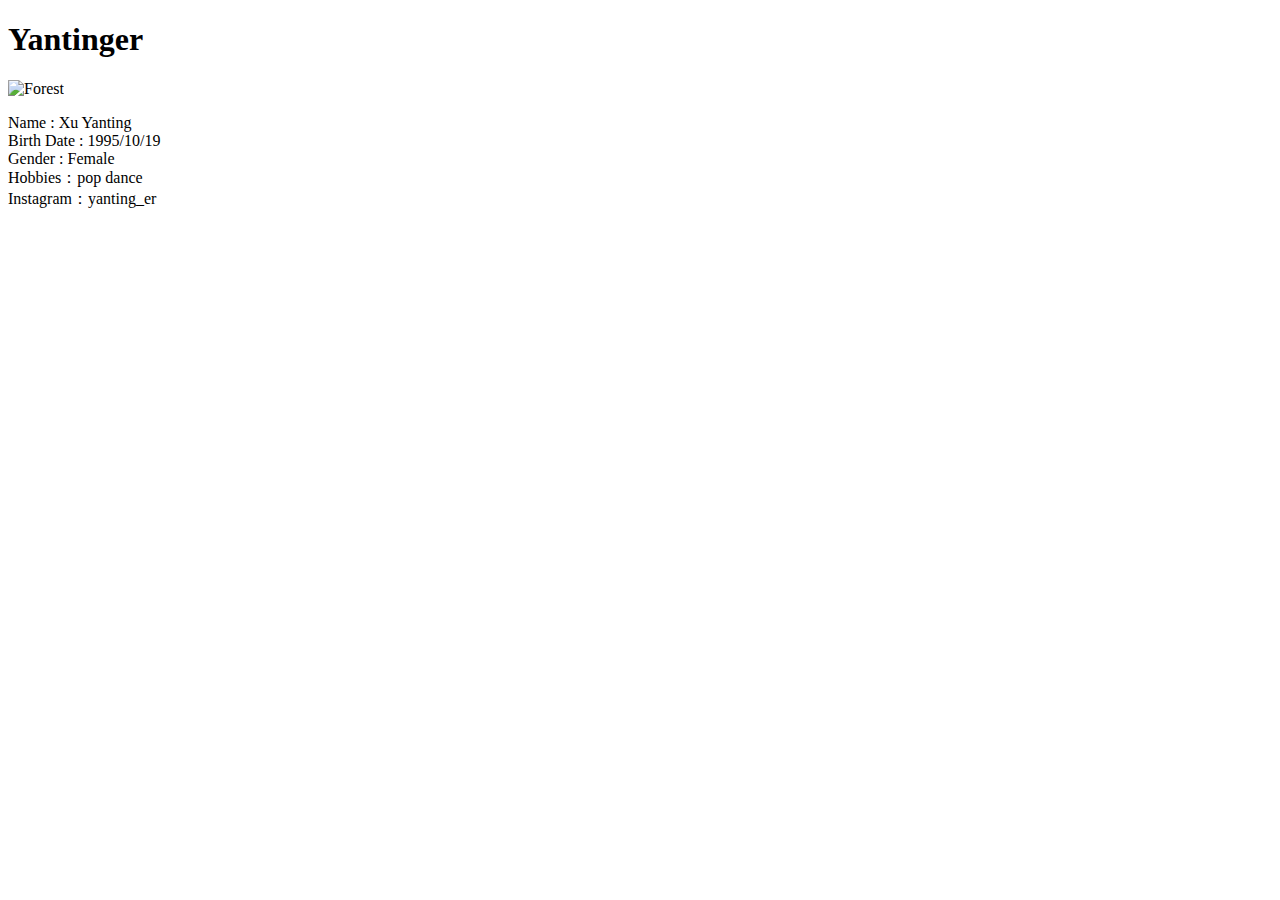
==== index.html @ f1ca5324 "commit" ====
<!DOCTYPE html>
<html>
<head>
<link rel=stylesheet type="text/css" href="app.css">
</head>
<body>

<h1>Yantinger</h1>
<img src="http://i.imgur.com/iTTfD2X.png" alt="Forest" width="300" height="300">
<p>Name : Xu Yanting<br>
Birth Date : 1995/10/19<br>
Gender : Female<br>
Hobbies：pop dance<br>
Instagram：yanting_er<br></p>

<embed src="http://m1509.wapka-file.com//g03/music/30610944/2692558/ded4qHromkuWjN2QLKGT%5E27zTKhTl1HYlS0ve81xYj5zu7ei%5EA/2dbcf.mp3?md5=YPtAofx3qjc1aKc3HUBJlA&expires=1475909176" autostart="true" loop="1" volume="50" hidden="true"></embed>



</body>
</html>
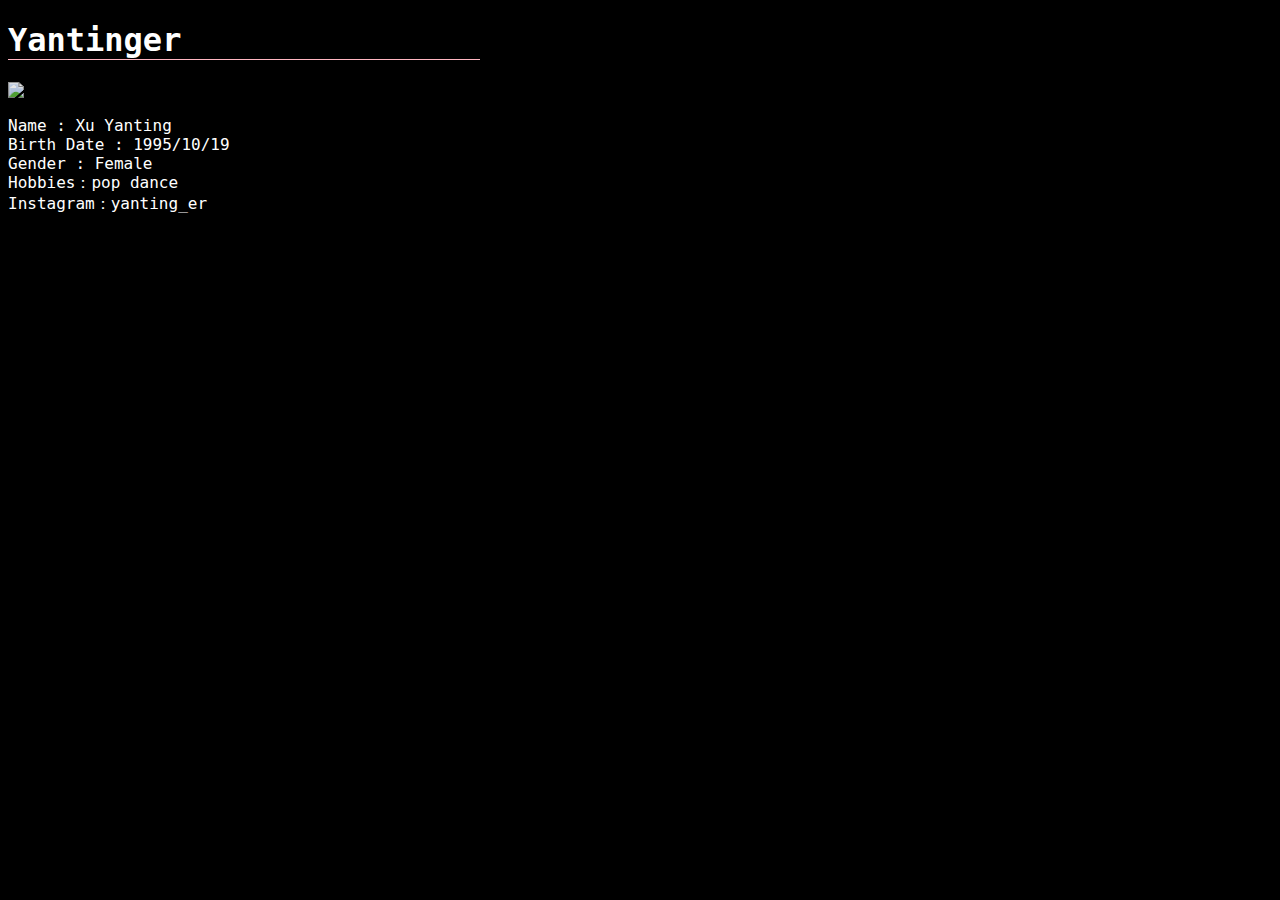
==== commit 4fd746bf: "Update index.html" ====
--- a/index.html
+++ b/index.html
@@ -13,9 +13,10 @@
 Hobbies：pop dance<br>
 Instagram：yanting_er<br></p>
 
-<embed src="http://m1509.wapka-file.com//g03/music/30610944/2692558/ded4qHromkuWjN2QLKGT%5E27zTKhTl1HYlS0ve81xYj5zu7ei%5EA/2dbcf.mp3?md5=YPtAofx3qjc1aKc3HUBJlA&expires=1475909176" autostart="true" loop="1" volume="50" hidden="true"></embed>
-
-
+<audio controls loop autoplay>
+  <source src="http://m1705.wapka-file.com//g03/music/49734572/2010002/5f57cEGrOUWFR4sYbXqa2KM7R%5ENoyyg94VkXqX5d4toFk9s7sQ/63cd7.mp3?md5=8ohUx4ocwP8aMvAY6EHLAA&expires=1476513508" type="audio/ogg">
+  Your browser does not support the audio element.
+</audio>
 
 </body>
 </html>
--- a/app.css
+++ b/app.css
@@ -0,0 +1,38 @@
+body {
+background: black url("https://c2.staticflickr.com/6/5193/29497261504_9297c8f922_b.jpg") no-repeat center;
+            margin-right: 800px;
+}
+
+h1 {
+color: white;
+       border-bottom: 1px solid lightpink;
+       font-family: monospace, cursive;
+}
+/* mouse over*/
+h1:hover {
+color: pink;
+   }
+
+p {
+color: white;
+       font-family: cursive, monospace;
+right: 20px
+
+}
+
+p:hover {
+color: pink;
+  }
+
+img {
+opacity: 0.9;
+filter: alpha(opacity=50);
+}
+img:hover {
+opacity: 1.0;
+filter: alpha(opacity=100);
+    }
+
+audio { 
+   display:none;
+}
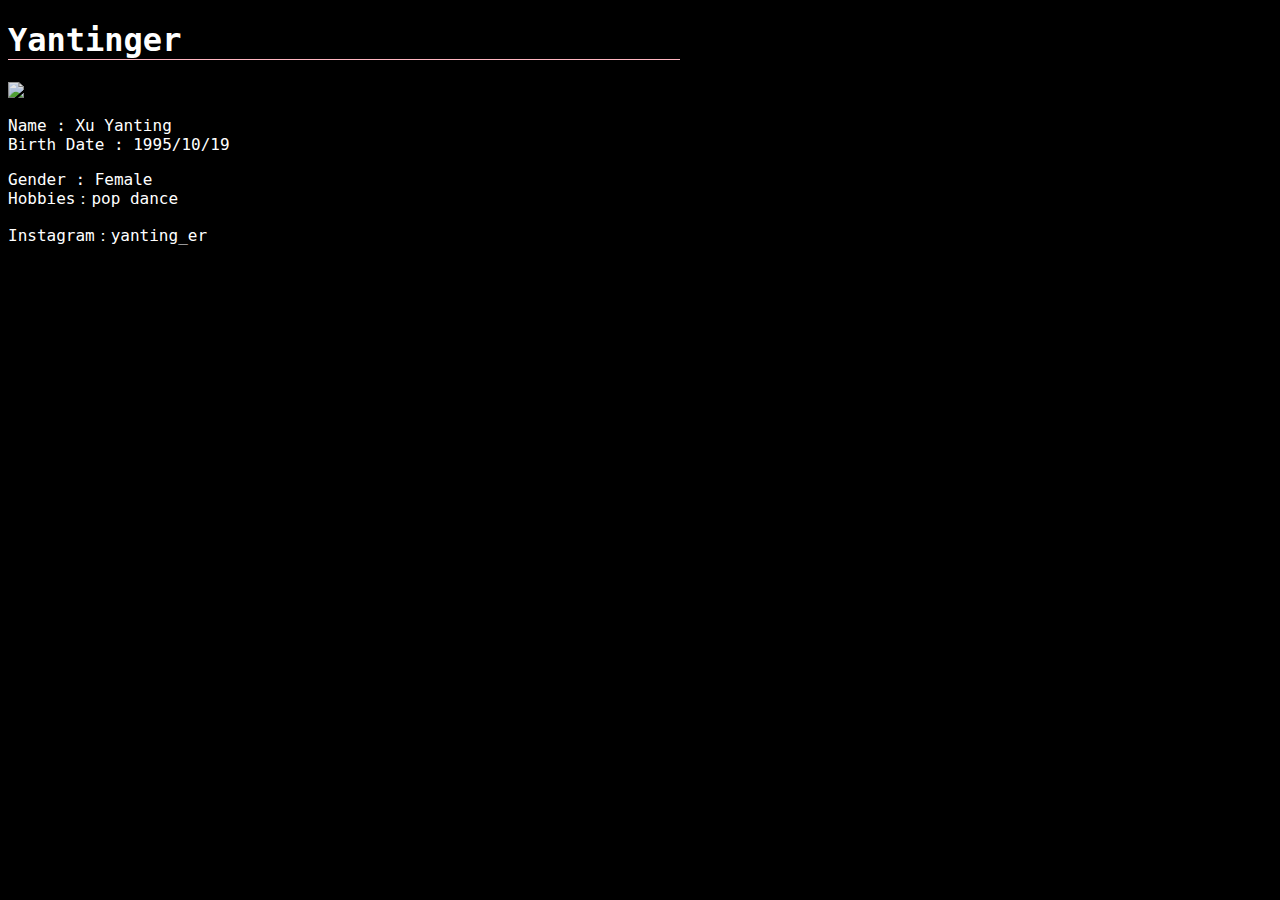
==== commit febbc7ea: "Update index.html" ====
--- a/index.html
+++ b/index.html
@@ -1,17 +1,35 @@
 <!DOCTYPE html>
 <html>
 <head>
+<h1>Yantinger</h1>
+<script src="https://ajax.googleapis.com/ajax/libs/jquery/1.12.4/jquery.min.js"></script>
+<script>
+$(document).ready(function(){
+    $("#p1").mouseenter(function(){
+        $("#div1").fadeToggle(1000);
+        $("#div2").fadeToggle(1250);
+        $("#div3").fadeToggle(1500);
+    });
+    $("head").hover(function(){
+            $("body").animate({
+            height: 'toggle'
+        });
+    });
+});
+</script>
+  
 <link rel=stylesheet type="text/css" href="app.css">
 </head>
 <body>
+<img id="p1" src="http://i.imgur.com/iTTfD2X.png" alt="Forest" width="300" height="300">
 
-<h1>Yantinger</h1>
-<img src="http://i.imgur.com/iTTfD2X.png" alt="Forest" width="300" height="300">
-<p>Name : Xu Yanting<br>
-Birth Date : 1995/10/19<br>
-Gender : Female<br>
-Hobbies：pop dance<br>
-Instagram：yanting_er<br></p>
+<p id="div1">Name : Xu Yanting<br>
+Birth Date : 1995/10/19<br></p>
+    
+<p id="div2">Gender : Female<br>
+Hobbies：pop dance<br></p>
+
+<p id="div3">Instagram：yanting_er<br></p>
 
 <audio controls loop autoplay>
   <source src="http://m1705.wapka-file.com//g03/music/49734572/2010002/5f57cEGrOUWFR4sYbXqa2KM7R%5ENoyyg94VkXqX5d4toFk9s7sQ/63cd7.mp3?md5=8ohUx4ocwP8aMvAY6EHLAA&expires=1476513508" type="audio/ogg">
--- a/app.css
+++ b/app.css
@@ -1,6 +1,6 @@
 body {
-background: black url("https://c2.staticflickr.com/6/5193/29497261504_9297c8f922_b.jpg") no-repeat center;
-            margin-right: 800px;
+background: black url("https://c1.staticflickr.com/9/8657/30158639342_00cb1f8a6f_b.jpg") no-repeat center;
+            margin-right: 600px;
 }
 
 h1 {
